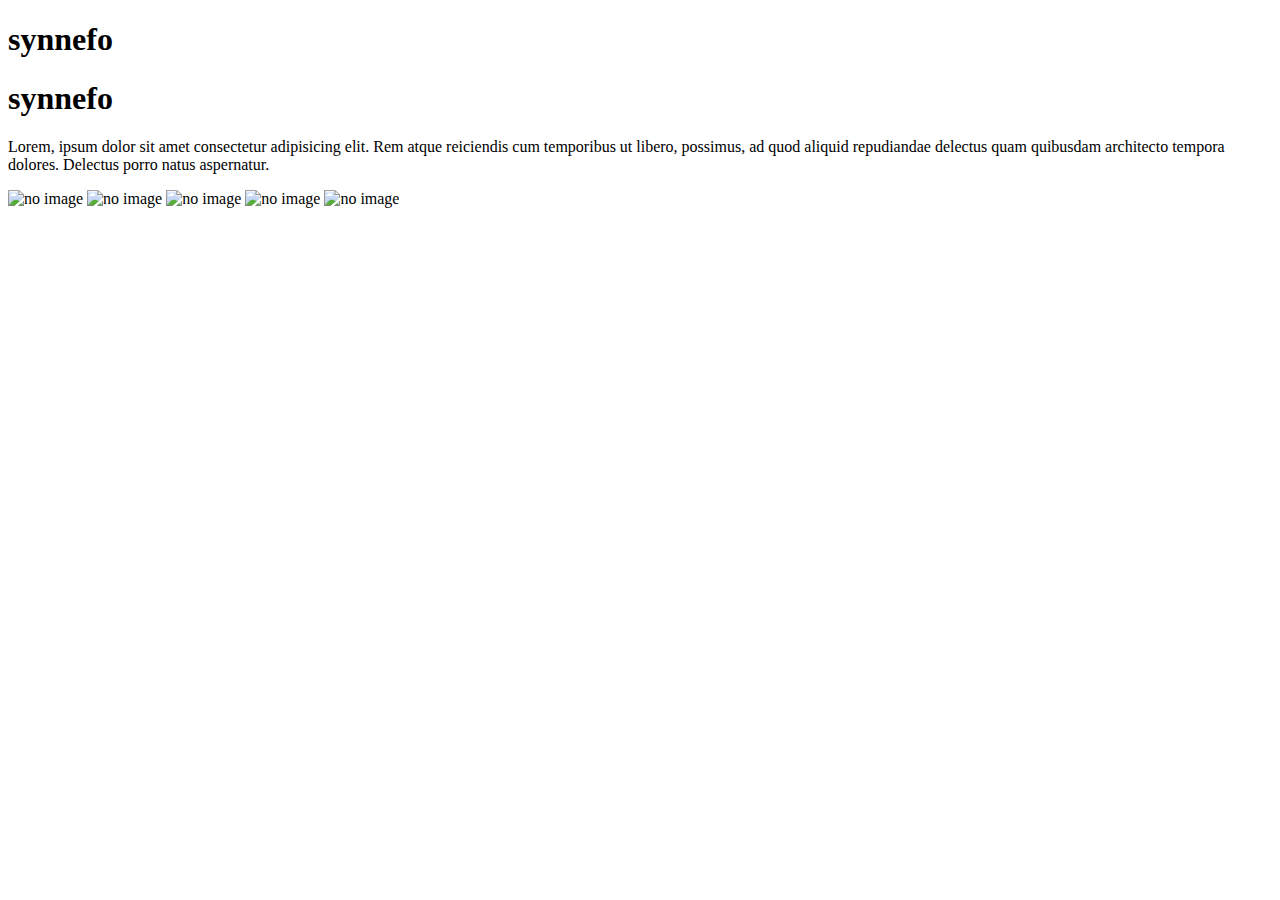
==== index.html @ 22f43679 "html file added" ====
<!DOCTYPE html>
<html lang="en">
<head>
    <meta charset="UTF-8">
    <meta name="viewport" content="width=device-width, initial-scale=1.0">
    <title>synnefo</title>
</head>
<body>
    <h1>synnefo</h1>
    <h1>synnefo</h1>
    <p>Lorem, ipsum dolor sit amet consectetur adipisicing elit. Rem atque reiciendis cum temporibus ut libero, possimus, ad quod aliquid repudiandae delectus quam quibusdam architecto tempora dolores. Delectus porro natus aspernatur.</p>
    <img width="49%" src="/images/pexels-photo-674010.jpeg" alt="no image"/>
    <img width="49%" src="/images/pexels-photo-674010.jpeg" alt="no image"/>
    <img width="24.5%" src="/images/pexels-photo-674010.jpeg" alt="no image"/>
    <img width="24.5%" src="/images/pexels-photo-674010.jpeg" alt="no image"/>
    <img width="24.5%" src="/images/pexels-photo-674010.jpeg" alt="no image"/>

</body>
</html>
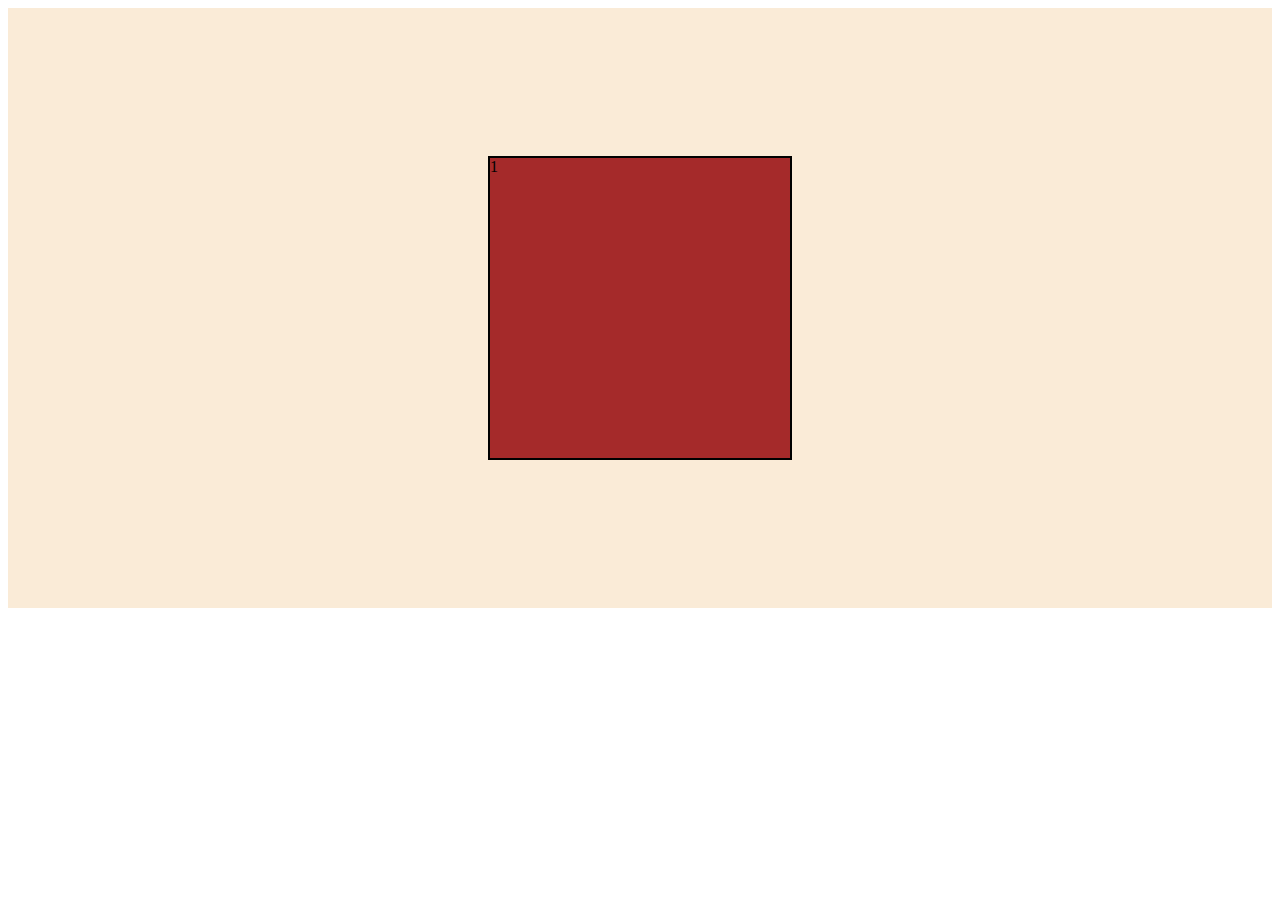
==== commit 093cf017: "file added" ====
--- a/index.html
+++ b/index.html
@@ -3,17 +3,12 @@
 <head>
     <meta charset="UTF-8">
     <meta name="viewport" content="width=device-width, initial-scale=1.0">
-    <title>synnefo</title>
+    <title>Document</title>
+    <link rel="stylesheet" href="style.css">
 </head>
 <body>
-    <h1>synnefo</h1>
-    <h1>synnefo</h1>
-    <p>Lorem, ipsum dolor sit amet consectetur adipisicing elit. Rem atque reiciendis cum temporibus ut libero, possimus, ad quod aliquid repudiandae delectus quam quibusdam architecto tempora dolores. Delectus porro natus aspernatur.</p>
-    <img width="49%" src="/images/pexels-photo-674010.jpeg" alt="no image"/>
-    <img width="49%" src="/images/pexels-photo-674010.jpeg" alt="no image"/>
-    <img width="24.5%" src="/images/pexels-photo-674010.jpeg" alt="no image"/>
-    <img width="24.5%" src="/images/pexels-photo-674010.jpeg" alt="no image"/>
-    <img width="24.5%" src="/images/pexels-photo-674010.jpeg" alt="no image"/>
-
+    <div class="main">
+        <div class="sub">1</div>
+    </div>
 </body>
 </html>--- a/style.css
+++ b/style.css
@@ -0,0 +1,14 @@
+.main{
+display: flex;
+justify-content: space-evenly;
+align-items: center;
+height: 600px;
+background-color: antiquewhite;
+flex-wrap: wrap;
+}
+.sub{
+    height: 300px;
+    width: 300px;
+    background-color: brown;
+    border: 2px solid black;
+}